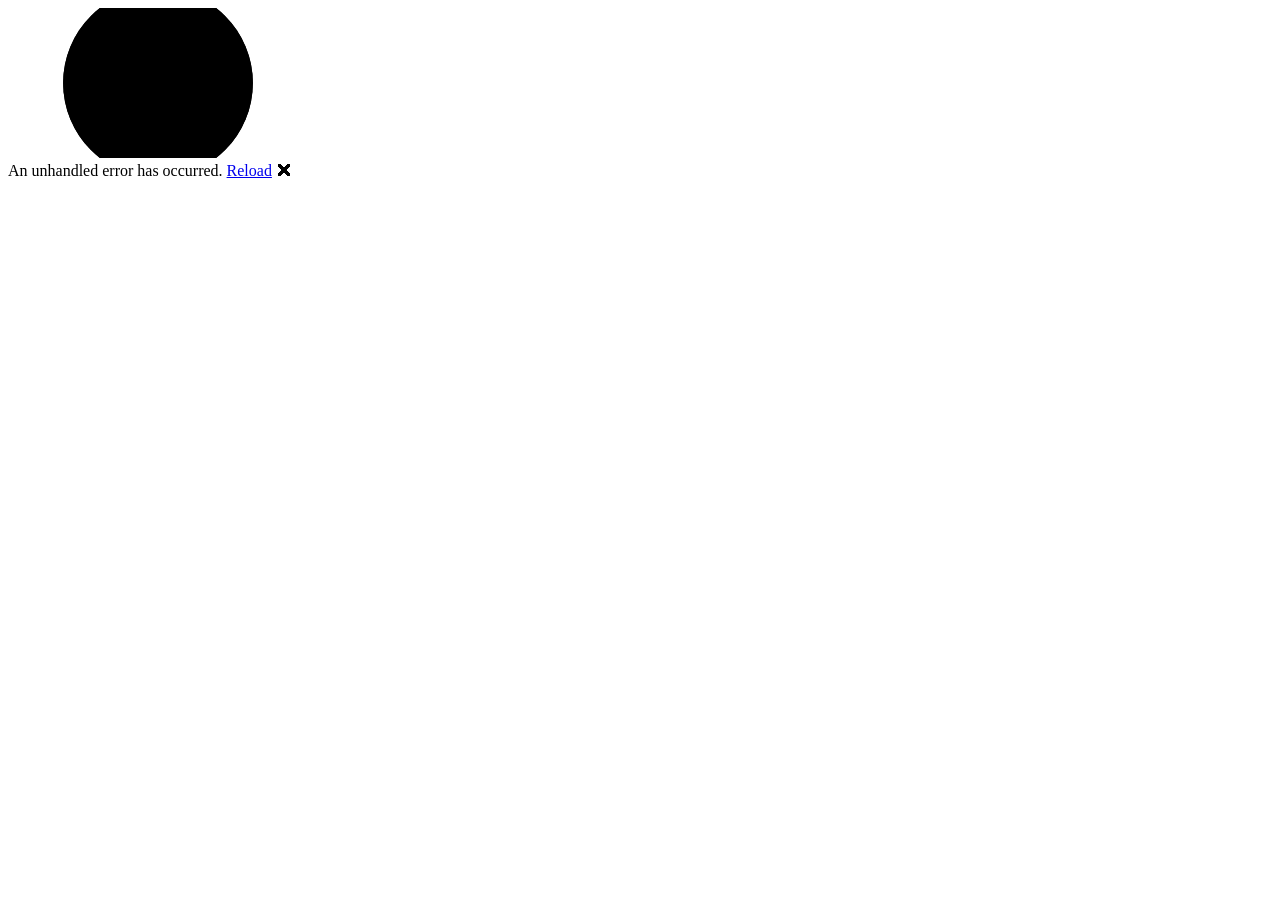
==== src/CashFlow.WebApp/wwwroot/index.html @ 7279a5f2 "Adicionar arquivos de projeto." ====
<!DOCTYPE html>
<html lang="en">

<head>
    <meta charset="utf-8" />
    <meta name="viewport" content="width=device-width, initial-scale=1.0" />
    <title>CashFlow.WebApp</title>
    <base href="/" />
    <link rel="preload" id="webassembly" />
    <link rel="stylesheet" href="_content/MudBlazor/MudBlazor.min.css" />
    <link rel="stylesheet" href="css/app.css" />
    <link rel="icon" type="image/png" href="favicon.png" />
    <link href="CashFlow.WebApp.styles.css" rel="stylesheet" />
    <script type="importmap"></script>
</head>

<body>
    <div id="app">
        <svg class="loading-progress">
            <circle r="40%" cx="50%" cy="50%" />
            <circle r="40%" cx="50%" cy="50%" />
        </svg>
        <div class="loading-progress-text"></div>
    </div>

    <div id="blazor-error-ui">
        An unhandled error has occurred.
        <a href="." class="reload">Reload</a>
        <span class="dismiss">🗙</span>
    </div>
    <script src="_content/MudBlazor/MudBlazor.min.js"></script>
    <script src="_framework/blazor.webassembly#[.{fingerprint}].js"></script>
</body>

</html>
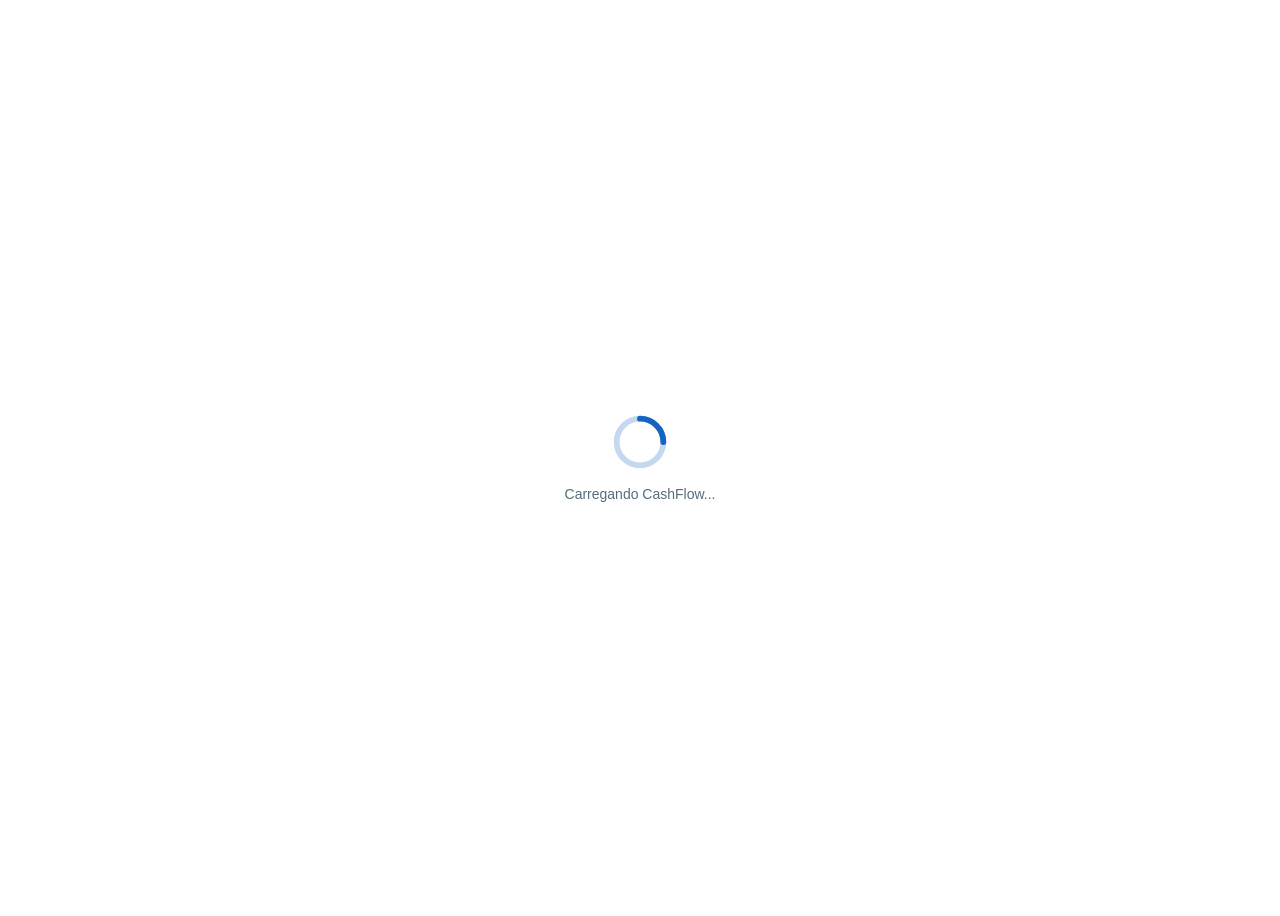
==== commit 4cf09e69: "Correções de configuração projeto" ====
--- a/src/CashFlow.WebApp/wwwroot/index.html
+++ b/src/CashFlow.WebApp/wwwroot/index.html
@@ -1,35 +1,33 @@
 <!DOCTYPE html>
-<html lang="en">
-
+<html lang="pt-BR">
 <head>
     <meta charset="utf-8" />
     <meta name="viewport" content="width=device-width, initial-scale=1.0" />
-    <title>CashFlow.WebApp</title>
+    <title>CashFlow</title>
     <base href="/" />
-    <link rel="preload" id="webassembly" />
-    <link rel="stylesheet" href="_content/MudBlazor/MudBlazor.min.css" />
-    <link rel="stylesheet" href="css/app.css" />
-    <link rel="icon" type="image/png" href="favicon.png" />
-    <link href="CashFlow.WebApp.styles.css" rel="stylesheet" />
+    <link href="https://fonts.googleapis.com/css?family=Roboto:300,400,500,700&display=swap" rel="stylesheet" />
+    <link href="_content/MudBlazor/MudBlazor.min.css" rel="stylesheet" />
+    <link href="css/app.css" rel="stylesheet" />
     <script type="importmap"></script>
 </head>
-
 <body>
     <div id="app">
-        <svg class="loading-progress">
-            <circle r="40%" cx="50%" cy="50%" />
-            <circle r="40%" cx="50%" cy="50%" />
-        </svg>
-        <div class="loading-progress-text"></div>
+        <div style="display:flex;justify-content:center;align-items:center;height:100vh">
+            <div style="text-align:center">
+                <svg style="width:56px;height:56px;margin:0 auto 16px;display:block;animation:spin 1s linear infinite"
+                     viewBox="0 0 24 24" fill="none">
+                    <circle cx="12" cy="12" r="10" stroke="#1565C0" stroke-width="2.5" stroke-opacity="0.25"/>
+                    <path d="M12 2a10 10 0 0 1 10 10" stroke="#1565C0" stroke-width="2.5" stroke-linecap="round"/>
+                </svg>
+                <style>@keyframes spin{to{transform:rotate(360deg)}}</style>
+                <p style="color:#546E7A;font-family:Roboto,sans-serif;font-size:14px;margin:0">
+                    Carregando CashFlow...
+                </p>
+            </div>
+        </div>
     </div>
 
-    <div id="blazor-error-ui">
-        An unhandled error has occurred.
-        <a href="." class="reload">Reload</a>
-        <span class="dismiss">🗙</span>
-    </div>
     <script src="_content/MudBlazor/MudBlazor.min.js"></script>
     <script src="_framework/blazor.webassembly#[.{fingerprint}].js"></script>
 </body>
-
 </html>
--- a/src/CashFlow.WebApp/wwwroot/css/app.css
+++ b/src/CashFlow.WebApp/wwwroot/css/app.css
@@ -0,0 +1,2 @@
+*, *::before, *::after { box-sizing: border-box; }
+html, body { margin: 0; padding: 0; font-family: Roboto, sans-serif; background: #F0F4F8; }
